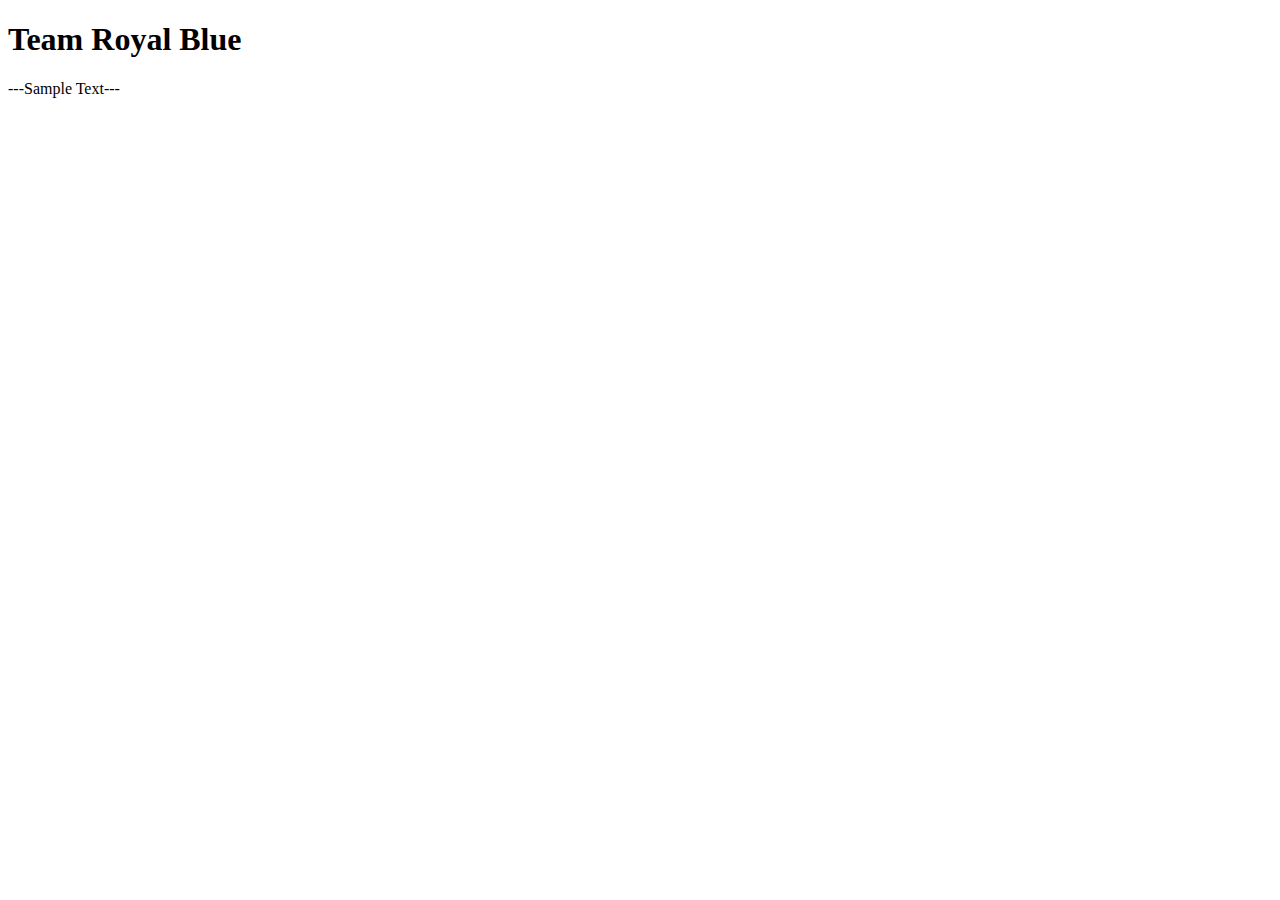
==== collaboration.html @ 2ac4564c "Merge pull request #2 from non-breaking-space/brandon" ====
<!DOCTYPE html>
<html lang="en">
<head>
    <meta charset="UTF-8">
    <meta name="viewport" content="width=device-width, initial-scale=1.0">
    <title>Time to Collaborate</title>
</head>
<body>
    
    <!-- Collaborator #1: Create a header for the webpage-->
    <h1>Team Royal Blue</h1>
    <!-- Collaborator #2: Find an image to add to the webpage -->

    <!-- Collaborator #3: Add a link to the webpage -->

    <!-- All Collaborators: Add some text to the page-->
<p>---Sample Text---</p>
</body>
</html>
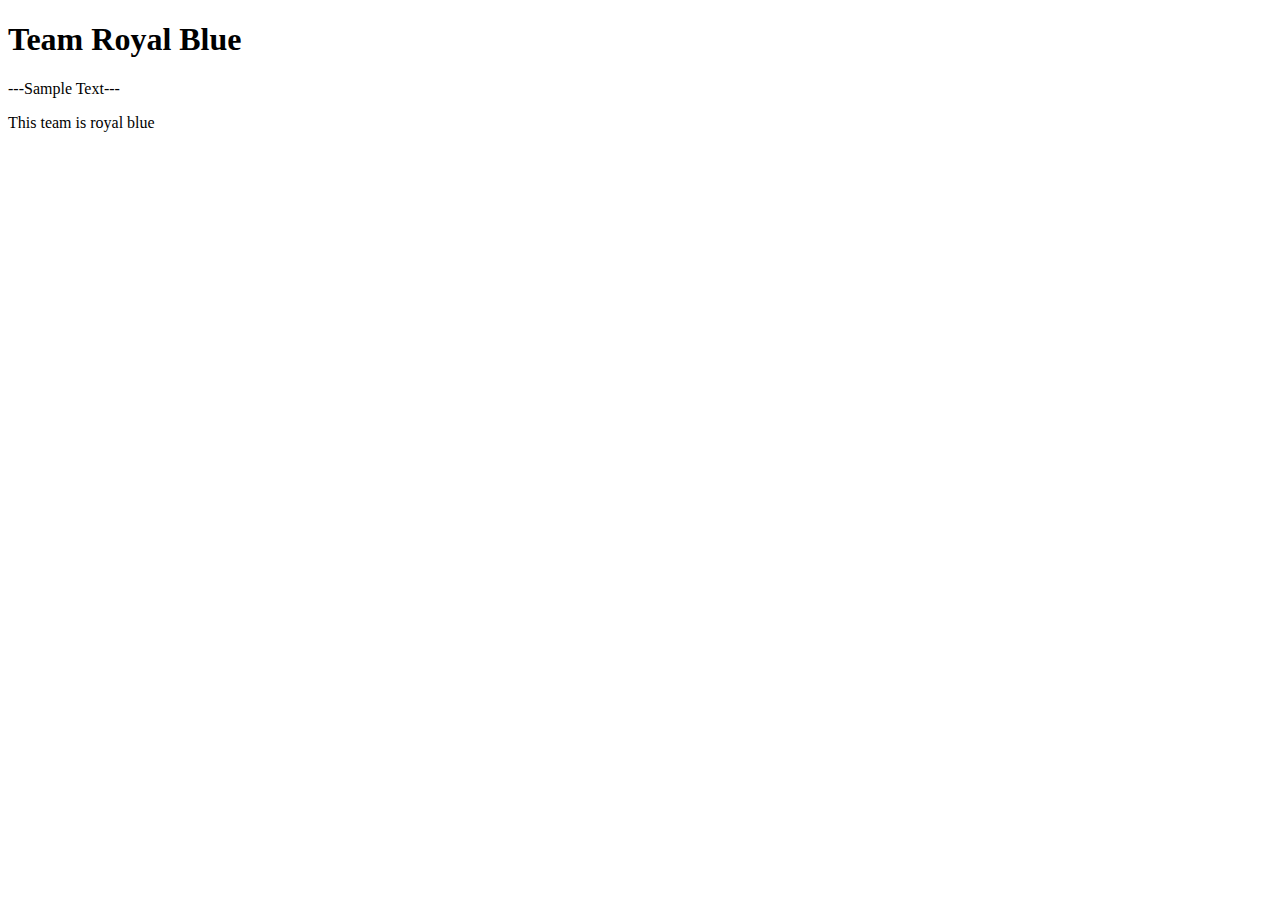
==== commit ad641d9d: "add new branch" ====
--- a/collaboration.html
+++ b/collaboration.html
@@ -15,5 +15,6 @@
 
     <!-- All Collaborators: Add some text to the page-->
 <p>---Sample Text---</p>
+<p>This team is royal blue</p>
 </body>
 </html>
